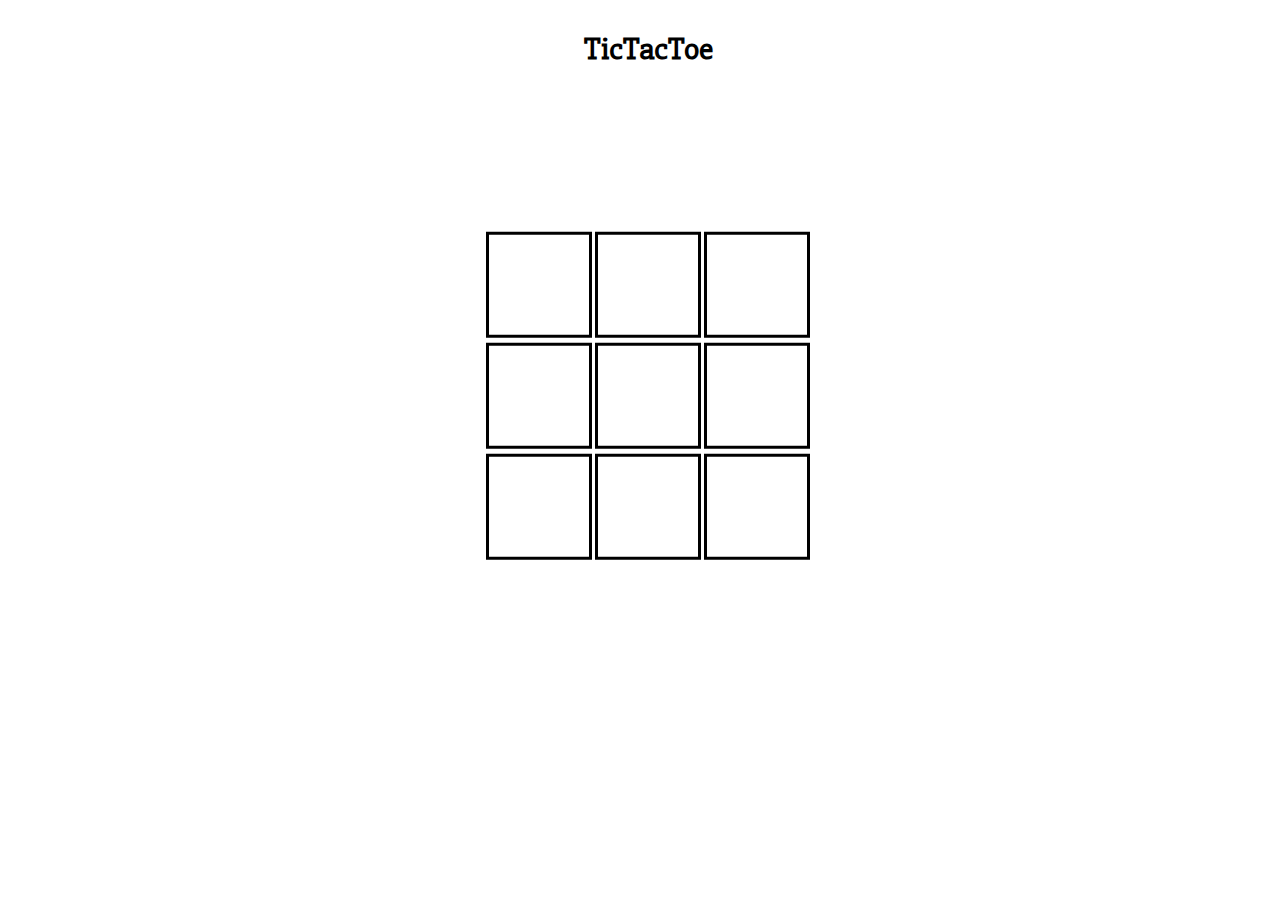
==== index.html @ 971ccd9b "v1 complete" ====
<!DOCTYPE html>
<html>
<head>
	<title>Tic Tac Toe</title>
	<link href='https://fonts.googleapis.com/css?family=Slabo+27px' rel='stylesheet' type='text/css'>
	<link rel="stylesheet" type="text/css" href="style.css">
</head>
<body>
	<h1>TicTacToe</h1>
	<div class="game">

		<canvas id="cell0" width="100" height="100" style="border:3px solid black;" onclick="draw(this)"></canvas>
		<canvas id="cell1" width="100" height="100" style="border:3px solid black;" onclick="draw(this)"></canvas>
		<canvas id="cell2" width="100" height="100" style="border:3px solid black;" onclick="draw(this)"></canvas>
		<br>
		<canvas id="cell3" width="100" height="100" style="border:3px solid black;" onclick="draw(this)"></canvas>
		<canvas id="cell4" width="100" height="100" style="border:3px solid black;" onclick="draw(this)"></canvas>
		<canvas id="cell5" width="100" height="100" style="border:3px solid black;" onclick="draw(this)"></canvas>
		<br>
		<canvas id="cell6" width="100" height="100" style="border:3px solid black;" onclick="draw(this)"></canvas>
		<canvas id="cell7" width="100" height="100" style="border:3px solid black;" onclick="draw(this)"></canvas>
		<canvas id="cell8" width="100" height="100" style="border:3px solid black;" onclick="draw(this)"></canvas>

	</div>
	<!-- <script src="https://ajax.googleapis.com/ajax/libs/jquery/1.11.3/jquery.min.js"></script> -->
	<script type="text/javascript" src="logic.js"></script>
	<script>
		(function(i,s,o,g,r,a,m){i['GoogleAnalyticsObject']=r;i[r]=i[r]||function(){
			(i[r].q=i[r].q||[]).push(arguments)},i[r].l=1*new Date();a=s.createElement(o),
			m=s.getElementsByTagName(o)[0];a.async=1;a.src=g;m.parentNode.insertBefore(a,m)
		})(window,document,'script','http://www.google-analytics.com/analytics.js','ga');

		ga('create', 'UA-69182206-1', 'auto');
		ga('send', 'pageview');

	</script>
</body>
</html>
---- style.css ----
body,html {
	font-family: 'Slabo 27px', serif;
	/*margin: 0 auto;*/
	width: 100%;
	height: 100%;
	/*margin: 0px;*/
	/*padding: 0px;*/
	overflow-x: hidden; 
	text-align: center;
}
.game {
	position: relative;
	top: 25%; 
	/*left: 25%;*/
	/*transform: translateX(-25%);*/
	/*-webkit-transform: translateX(-25%);*/
	transform: translateY(-25%);
	-webkit-transform: translateY(-25%);

	/*border: 4px solid blue;*/
}

#board{
	border:1px solid #FFFFFF;
}
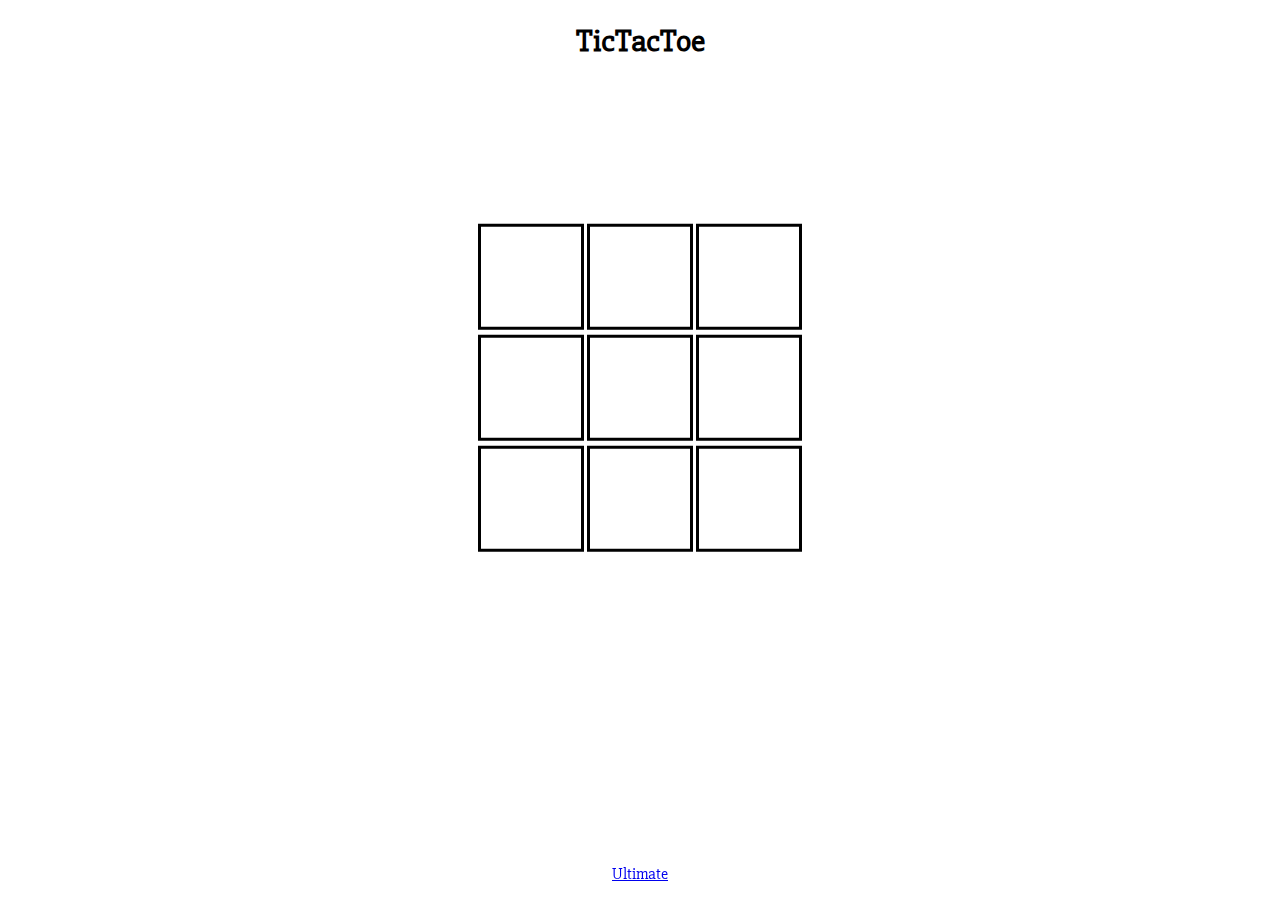
==== commit 16f39c53: "Added Ultimate TicTacToe" ====
--- a/index.html
+++ b/index.html
@@ -20,8 +20,9 @@
 		<canvas id="cell6" width="100" height="100" style="border:3px solid black;" onclick="draw(this)"></canvas>
 		<canvas id="cell7" width="100" height="100" style="border:3px solid black;" onclick="draw(this)"></canvas>
 		<canvas id="cell8" width="100" height="100" style="border:3px solid black;" onclick="draw(this)"></canvas>
-
+		
 	</div>
+	<p class="switch"><a href="ultimate.html">Ultimate</a></p>
 	<!-- <script src="https://ajax.googleapis.com/ajax/libs/jquery/1.11.3/jquery.min.js"></script> -->
 	<script type="text/javascript" src="logic.js"></script>
 	<script>
--- a/style.css
+++ b/style.css
@@ -1,25 +1,57 @@
 body,html {
 	font-family: 'Slabo 27px', serif;
-	/*margin: 0 auto;*/
 	width: 100%;
 	height: 100%;
-	/*margin: 0px;*/
-	/*padding: 0px;*/
 	overflow-x: hidden; 
 	text-align: center;
+	margin: 0 auto;
 }
 .game {
 	position: relative;
 	top: 25%; 
-	/*left: 25%;*/
-	/*transform: translateX(-25%);*/
-	/*-webkit-transform: translateX(-25%);*/
 	transform: translateY(-25%);
 	-webkit-transform: translateY(-25%);
-
-	/*border: 4px solid blue;*/
 }
-
-#board{
-	border:1px solid #FFFFFF;
+.small {
+	border-collapse: collapse;
 }
+.small td {
+	border: 1px solid black;
+}
+.small tr:first-child td {
+	border-top: 0;
+}
+.small tr:last-child td {
+	border-bottom: 0;
+}
+.small tr td:first-child {
+	border-left: 0;
+}
+.small tr td:last-child {
+	border-right: 0;
+}
+.small td {
+	width: 6vh;
+	height: 6vh;
+}
+html {
+	text-align: center;
+	font-family: 'Slabo 27px', serif;
+	margin: 0 auto;
+}
+.mid-col {
+	border-right: 3px solid black;
+	border-left: 3px solid black;
+}
+.mid-row {
+	border-top: 3px solid black;
+	border-bottom: 3px solid black;
+}
+.large {
+	margin: 0 auto;
+}
+.switch {
+	position: fixed;
+	width: 100%;
+	bottom: 0;
+}
